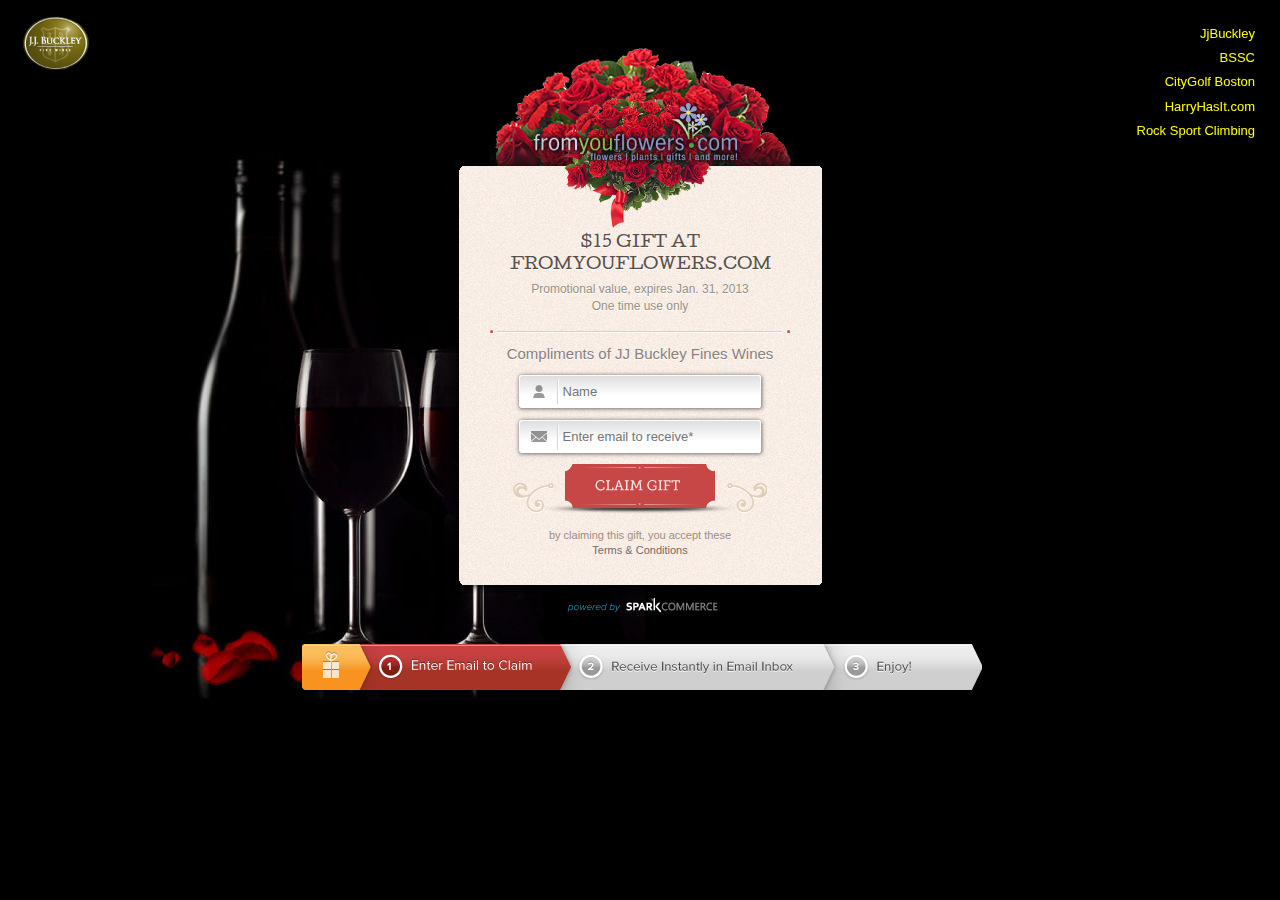
==== public/index.html @ 56f454ab "Add: Rock Spot combination layout." ====
<!DOCTYPE html>
<html>
<head>
  <title>JJBuckley | fromyouflowers.com</title>
  <link rel="stylesheet" type="text/css" href="assets/css/application.css" />
  <link href='http://fonts.googleapis.com/css?family=Cutive' rel='stylesheet' type='text/css'>
  <script type="text/javascript" src="assets/javascripts/modernizr-2.5.3.min.js"></script>
  <script type="text/javascript" src="assets/javascripts/jquery.js"></script>
  <script type="text/javascript" src="assets/javascripts/application.js"></script>
</head>
<body id="jjbuckley">
  <div class="publisher_logo"></div>
  <div class="lightbox"><div class="lightbox_offset">
    <h1>$15 GIFT AT <a href="http://www.fromyouflowers.com/">FROMYOUFLOWERS.COM</a></h1>
    <p>Promotional value, expires Jan. 31, 2013<br/>One time use only</p>
    <div class="divider"></div>
    <h2>Compliments of JJ Buckley Fines Wines</h2>
    <form>
      <div class="textbox name"><input type="text" placeholder="Name" /></div>
      <div class="textbox email"><input type="text" placeholder="Enter email to receive*" /></div>
      <div class="clearfix"></div>
      <a href="share.html" class="btn_claim"></a>
    </form>
    <div class="terms">by claiming this gift, you accept these<br/><a href="/">Terms & Conditions</a></div>
    <div class="disclaimer">In accordance with its privacy policy, JJ Buckley Fine Wines does not share your information with SparkCommerce. This is why you need to enter your information to benefit from this offer. The offer will be emailed to you after submitting.</div>
  </div></div><!-- /.lightbox -->
  
  <div class="progress_bar step_1"></div>
  
  <div id="navigation">
    <a href="#" class="jjbuckley">JjBuckley</a>
    <a href="#" class="bssc">BSSC</a>
    <a href="#" class="citygolf">CityGolf Boston</a>
    <a href="#" class="harryhasit">HarryHasIt.com</a>
    <a href="#" class="rockspot">Rock Sport Climbing</a>
  </div>
  
</body>
</html>
---- public/assets/css/application.css ----
/* HTML5 Boilerplate  */

article, aside, details, figcaption, figure, footer, header, hgroup, nav, section { display: block; }
audio, canvas, video { display: inline-block; *display: inline; *zoom: 1; }
audio:not([controls]) { display: none; }
[hidden] { display: none; }

html { font-size: 100%; -webkit-text-size-adjust: 100%; -ms-text-size-adjust: 100%; }
html, button, input, select, textarea { font-family: sans-serif; color: #222; }
body { margin: 0; font-size: 13px; line-height: 1.4; }

::-moz-selection { background: #fe57a1; color: #fff; text-shadow: none; }
::selection { background: #fe57a1; color: #fff; text-shadow: none; }

a { color: #00e; }
a:visited { color: #551a8b; }
a:hover { color: #06e; }
a:focus { outline: thin dotted; }
a:hover, a:active { outline: 0; }
abbr[title] { border-bottom: 1px dotted; }
b, strong { font-weight: bold; }
blockquote { margin: 1em 40px; }
dfn { font-style: italic; }
hr { display: block; height: 1px; border: 0; border-top: 1px solid #ccc; margin: 1em 0; padding: 0; }
ins { background: #ff9; color: #000; text-decoration: none; }
mark { background: #ff0; color: #000; font-style: italic; font-weight: bold; }
pre, code, kbd, samp { font-family: monospace, serif; _font-family: 'courier new', monospace; font-size: 1em; }
pre { white-space: pre; white-space: pre-wrap; word-wrap: break-word; }

q { quotes: none; }
q:before, q:after { content: ""; content: none; }
small { font-size: 85%; }
sub, sup { font-size: 75%; line-height: 0; position: relative; vertical-align: baseline; }
sup { top: -0.5em; }
sub { bottom: -0.25em; }

ul, ol { margin: 1em 0; padding: 0 0 0 40px; }
dd { margin: 0 0 0 40px; }
nav ul, nav ol { list-style: none; list-style-image: none; margin: 0; padding: 0; }

img { border: 0; -ms-interpolation-mode: bicubic; vertical-align: middle; }
svg:not(:root) { overflow: hidden; }
figure { margin: 0; }

form { margin: 0; }
fieldset { border: 0; margin: 0; padding: 0; }

label { cursor: pointer; }
legend { border: 0; *margin-left: -7px; padding: 0; white-space: normal; }
button, input, select, textarea { font-size: 100%; margin: 0; vertical-align: baseline; *vertical-align: middle; }
button, input { line-height: normal; }
button, input[type="button"], input[type="reset"], input[type="submit"] { cursor: pointer; -webkit-appearance: button; *overflow: visible; }
button[disabled], input[disabled] { cursor: default; }
input[type="checkbox"], input[type="radio"] { box-sizing: border-box; padding: 0; *width: 13px; *height: 13px; }
input[type="search"] { -webkit-appearance: textfield; -moz-box-sizing: content-box; -webkit-box-sizing: content-box; box-sizing: content-box; }
input[type="search"]::-webkit-search-decoration, input[type="search"]::-webkit-search-cancel-button { -webkit-appearance: none; }
button::-moz-focus-inner, input::-moz-focus-inner { border: 0; padding: 0; }
textarea { overflow: auto; vertical-align: top; resize: vertical; }
input:valid, textarea:valid {  }
input:invalid, textarea:invalid { background-color: #f0dddd; }

table { border-collapse: collapse; border-spacing: 0; }
td { vertical-align: top; }

.chromeframe { margin: 0.2em 0; background: #ccc; color: black; padding: 0.2em 0; }


/*
========================== code starts =============================
*/

body, html {
  margin: 0;
  padding: 0;
  background: #000;
  width: 100%;
  height: 100%;
}

p, h1, h2, h3, h4, h5, h6 {
  padding: 0;
  margin: 0;
}

a, span {
  display: inline-block;
}

a, a:visited {
  text-decoration: none;
  color: inherit;
}

p a {
  text-decoration: underline;
}

.lightbox {
  position: relative;
  width: 380px;
  height: 580px;
  margin: 0 auto;
  padding-top: 40px;
  text-align: center;
  background: url(../images/lightbox.png) no-repeat center bottom;
}

.lightbox_offset {
  padding: 190px 20px 40px;
}

.lightbox h1 {
  color: #59504A;
  font-size: 16px;
  font-weight: normal;
  text-shadow: 0 1px #fff;
  font-family: 'Cutive', sans-serif;
}

h1 a {
  border-bottom: 1px dashed transparent;
}

h1 a:hover {
  border-bottom: 1px dashed #59504A;
}

.lightbox p {
  color: #998F84;
  font-size: 12px;
  padding: 5px 0;
  text-shadow: 0 1px #fff;
}

.lightbox .divider {
  height: 4px;
  background: url(../images/divider.png) no-repeat center center;
  padding: 10px 0;
}

.lightbox h2 {
  font-weight: normal;
  font-size: 15px;
  color: #8A807B;
  text-shadow: 0 1px #fff;
  padding-bottom: 5px;
}

.lightbox .textbox {
  width: 205px;
  padding-left: 50px;
  height: 45px;
  margin: 0 auto;
  text-align: left;
  background: url(../images/textbox-sprite.png) no-repeat;
}

.lightbox .textbox.email {
  background-position: 0 -50px;
}

.lightbox .textbox input {
  border: none;
  background: none;
  padding: 10px 10px 10px 0;
  height: 25px;
  outline: none;
  width: 190px;
  color: #999999;
}

.btn_claim {
  width: 254px;
  height: 58px;
  background: url(../images/btn-claim.png) no-repeat;
  border: none;
  outline: none;
  margin-top: 5px;
}

.lightbox .terms {
  color: #998F84;
  font-size: 11px;
}

.terms a {
  color: #736B63;
}

.terms a:hover {
  text-decoration: underline;
}

.progress_bar {
  width: 831px;
  height: 53px;
  background: url(../images/step-1.png) no-repeat center center;
  position: absolute;
  z-index: 2;
  top: 640px;
  left: 50%;
  margin-left: -415px;
}

.progress_bar.step_2 {
  background: url(../images/step-2.png) no-repeat center center;
}

.progress_bar.step_3 {
  background: url(../images/step-3.png) no-repeat center center;
}

.sentbox {
  width: 441px;
  height: 384px;
  background: url(../images/sentbox.png) no-repeat;
  position: absolute;
  top: 100px;
  left: 50%;
  margin-left: -230px;
}

.sentbox p {
  width: 325px;
  color: #FFE4B8;
  text-shadow: 0 -1px rgba(0,0,0,0.45);
  font-family: 'Cutive', sans-serif;
  font-size: 10px;
  font-weight: normal;
  position: absolute;
  bottom: 110px;
  right: 42px;
  text-align: center;
}

.sentbox a {
  text-decoration: none;
  padding-left: 4px;
  border-bottom: 1px dashed #FFE4B8;
}

.sentbox a:hover {
  border: none;
}

.btn_send {
  margin: 5px auto;
  display: block;
  border: none;
  outline: none;
  width: 246px;
  height: 37px;
  background: url(../images/btn-send.png) no-repeat;
  background-position: 1px 0;
}

.divider_2 {
  width: 250px;
  height: 14px;
  background: url(../images/divider-2.png) no-repeat center center;
  padding: 5px 0;
  margin: 0 auto;
}

.social_buttons a {
  width: 123px;
  height: 35px;
  background: url(../images/btn-social.png) no-repeat;
}

.social_buttons a.twt {
  background-position: 0 -40px;
}

.disclaimer {
  border-radius: 3px;
  color: rgba(255,255,255,0.85);
  background: rgb(241, 143, 18);
  text-shadow: 0 -1px rgba(0,0,0,0.25);
  font-size: 11px;
  padding: 6px 10px;
  width: 185px;
  position: absolute;
  bottom: 140px;
  left: 325px;
  text-align: left;
  opacity: 0;
  box-shadow: 0 1px 4px 0 rgba(0,0,0,0.65);
  -webkit-transition: opacity 0.2s;
  -moz-transition: opacity 0.2s;
  -o-transition: opacity 0.2s;
  transition: opacity 0.2s;
}

.disclaimer:before {
  content: "";
  width: 0;
  height: 0;
  position: absolute;
  border: 4px solid transparent;
  border-right: 4px solid rgb(241, 143, 18);
  left: -8px;
  top: 20px;
}

.lightbox:hover .disclaimer {
  opacity: 1;
}

.publisher_logo {
  background: url(../images/logo.png) no-repeat;
  position: absolute;
  top: 10px;
  left: 15px;
}

/* Subject Changing */

#jjbuckley {
  background: url(../images/bg-body.jpg) no-repeat center top #000;
}

#bssc {
  background: url(../images/backgrounds/bssc.jpg) no-repeat center top #000;
}

#citygolf {
  background: url(../images/backgrounds/citygolf.jpg) no-repeat center top #000;
}

#harryhasit {
  background: url(../images/backgrounds/harryhasit.jpg) no-repeat center top #000;
}

#rockspot {
  background: url(../images/backgrounds/rockspot.jpg) no-repeat left top #000;
}

#jjbuckley .publisher_logo {
  background: url(../images/logo.png) no-repeat;
  width: 80px;
  height: 67px;
}

#bssc .publisher_logo {
  background: url(../images/logos/bssc.png) no-repeat;
  width: 134px;
  height: 41px;
}

#citygolf .publisher_logo {
  background: url(../images/logos/citygolf.jpg) no-repeat;
  width: 78px;
  height: 60px;
}

#harryhasit .publisher_logo {
  background: url(../images/logos/harryhasit.jpg) no-repeat;
  width: 212px;
  height: 50px;
}

#rockspot .publisher_logo {
  background: url(../images/logos/rockspot.jpg) no-repeat;
  width: 143px;
  height: 50px;
}

#navigation {
  padding: 25px;
  color: yellow;
  position: fixed;
  right: 0;
  top: 0;
  text-align: right;
}

#navigation a {
  display: block;
  margin-bottom: 6px;
}

#navigation a:hover {
  text-decoration: underline;
}

/*
========================== code ends =============================
*/

.ir { display: block; border: 0; text-indent: -999em; overflow: hidden; background-color: transparent; background-repeat: no-repeat; text-align: left; direction: ltr; *line-height: 0; }
.ir br { display: none; }
.hidden { display: none !important; visibility: hidden; }
.visible { display: block !important; visibility: visible; }
.visuallyhidden { border: 0; clip: rect(0 0 0 0); height: 1px; margin: -1px; overflow: hidden; padding: 0; position: absolute; width: 1px; }
.visuallyhidden.focusable:active, .visuallyhidden.focusable:focus { clip: auto; height: auto; margin: 0; overflow: visible; position: static; width: auto; }
.invisible { visibility: hidden; }
.clearfix:before, .clearfix:after { content: ""; display: table; }
.clearfix:after { clear: both; }
.clearfix { *zoom: 1; }
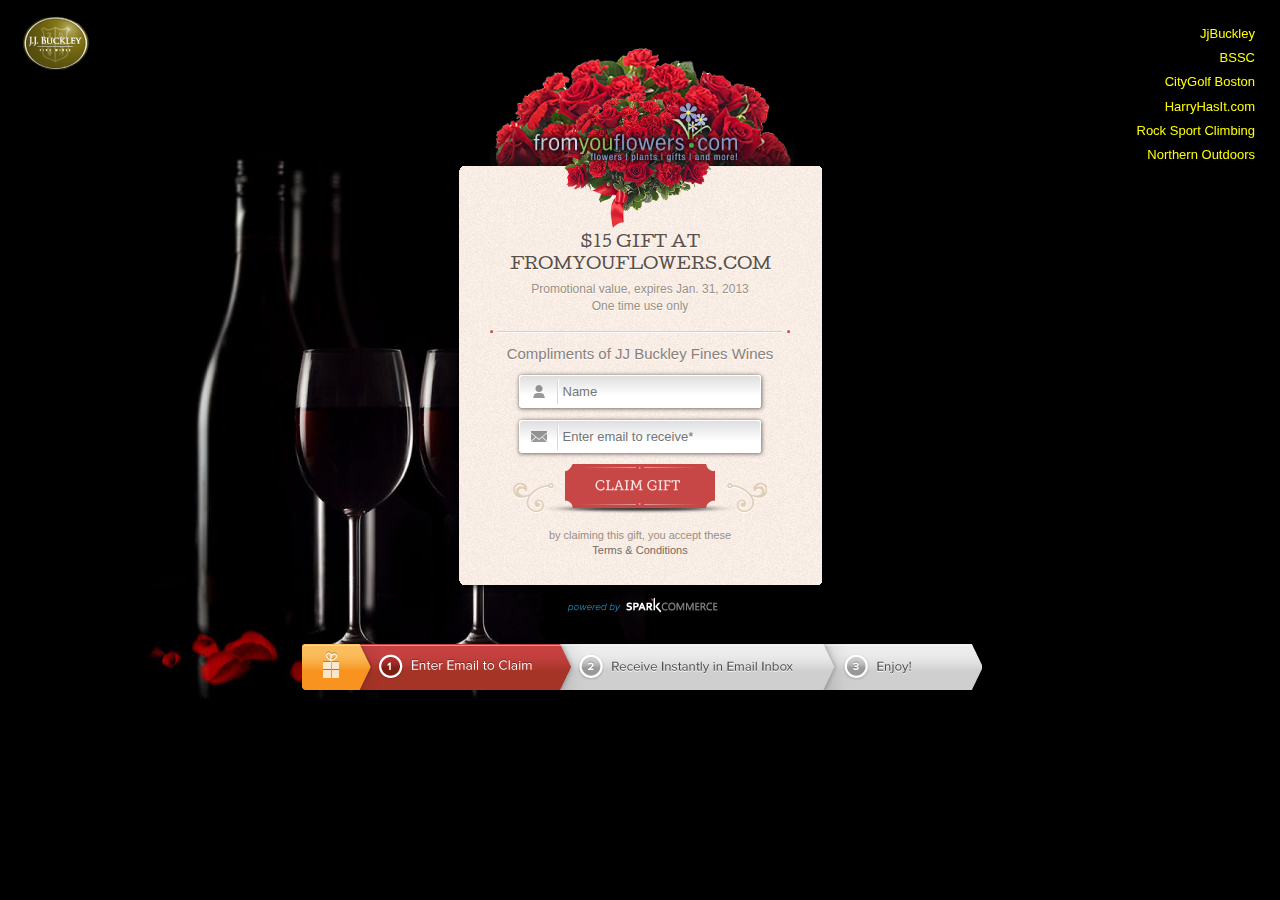
==== commit abb063a6: "Add: Northern Outdoors combination layout." ====
--- a/public/index.html
+++ b/public/index.html
@@ -33,6 +33,7 @@
     <a href="#" class="citygolf">CityGolf Boston</a>
     <a href="#" class="harryhasit">HarryHasIt.com</a>
     <a href="#" class="rockspot">Rock Sport Climbing</a>
+    <a href="#" class="northern_outdoors">Northern Outdoors</a>
   </div>
   
 </body>
--- a/public/assets/css/application.css
+++ b/public/assets/css/application.css
@@ -336,6 +336,10 @@
   background: url(../images/backgrounds/rockspot.jpg) no-repeat left top #000;
 }
 
+#northern_outdoors {
+  background: url(../images/backgrounds/northern-outdoors.jpg) no-repeat left top #000;
+}
+
 #jjbuckley .publisher_logo {
   background: url(../images/logo.png) no-repeat;
   width: 80px;
@@ -364,6 +368,12 @@
   background: url(../images/logos/rockspot.jpg) no-repeat;
   width: 143px;
   height: 50px;
+}
+
+#northern_outdoors .publisher_logo {
+  background: url(../images/logos/northern-outdoors.png) no-repeat;
+  width: 191px;
+  height: 34px;
 }
 
 #navigation {
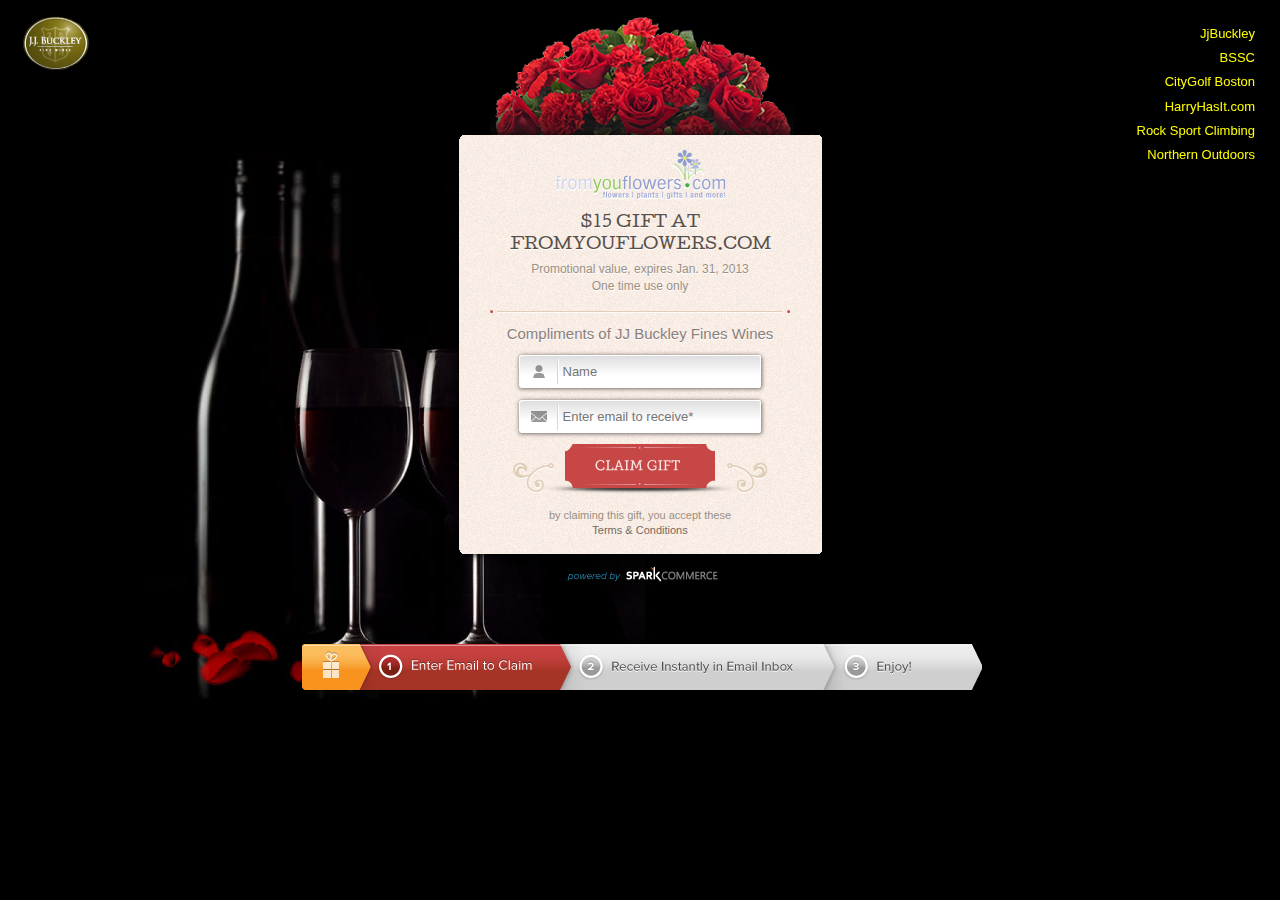
==== commit a96d6859: "Fix: Divide lightbox into decor and context parts." ====
--- a/public/index.html
+++ b/public/index.html
@@ -10,20 +10,24 @@
 </head>
 <body id="jjbuckley">
   <div class="publisher_logo"></div>
-  <div class="lightbox"><div class="lightbox_offset">
-    <h1>$15 GIFT AT <a href="http://www.fromyouflowers.com/">FROMYOUFLOWERS.COM</a></h1>
-    <p>Promotional value, expires Jan. 31, 2013<br/>One time use only</p>
-    <div class="divider"></div>
-    <h2>Compliments of JJ Buckley Fines Wines</h2>
-    <form>
-      <div class="textbox name"><input type="text" placeholder="Name" /></div>
-      <div class="textbox email"><input type="text" placeholder="Enter email to receive*" /></div>
-      <div class="clearfix"></div>
-      <a href="share.html" class="btn_claim"></a>
-    </form>
-    <div class="terms">by claiming this gift, you accept these<br/><a href="/">Terms & Conditions</a></div>
-    <div class="disclaimer">In accordance with its privacy policy, JJ Buckley Fine Wines does not share your information with SparkCommerce. This is why you need to enter your information to benefit from this offer. The offer will be emailed to you after submitting.</div>
-  </div></div><!-- /.lightbox -->
+  <div class="lightbox">
+    <div class="lightbox_decor uflowers"></div><!-- /.lightbox_decor -->
+    <div class="lightbox_body"><div class="lightbox_offset">
+      <div class="advertiser_logo"><img src="assets/images/logos/uflowers.png" alt="" /></div>
+      <h1>$15 GIFT AT <a href="http://www.fromyouflowers.com/">FROMYOUFLOWERS.COM</a></h1>
+      <p>Promotional value, expires Jan. 31, 2013<br/>One time use only</p>
+      <div class="divider"></div>
+      <h2>Compliments of JJ Buckley Fines Wines</h2>
+      <form>
+        <div class="textbox name"><input type="text" placeholder="Name" /></div>
+        <div class="textbox email"><input type="text" placeholder="Enter email to receive*" /></div>
+        <div class="clearfix"></div>
+        <a href="share.html" class="btn_claim"></a>
+      </form>
+      <div class="terms">by claiming this gift, you accept these<br/><a href="/">Terms & Conditions</a></div>
+      <div class="disclaimer">In accordance with its privacy policy, JJ Buckley Fine Wines does not share your information with SparkCommerce. This is why you need to enter your information to benefit from this offer. The offer will be emailed to you after submitting.</div>
+    </div></div><!-- /.lightbox_body -->
+  </div><!-- /.lightbox -->
   
   <div class="progress_bar step_1"></div>
   
--- a/public/assets/css/application.css
+++ b/public/assets/css/application.css
@@ -100,13 +100,36 @@
   width: 380px;
   height: 580px;
   margin: 0 auto;
-  padding-top: 40px;
   text-align: center;
-  background: url(../images/lightbox.png) no-repeat center bottom;
 }
 
 .lightbox_offset {
-  padding: 190px 20px 40px;
+  padding: 10px 20px 10px;
+}
+
+.lightbox_decor {
+  width: 380px;
+  height: 140px;
+}
+
+.lightbox_decor.uflowers {
+  background: url(../images/decors/uflowers.png) no-repeat center bottom;
+}
+
+.lightbox_body {
+  width: 380px;
+  height: 450px;
+  background: url(../images/lightbox-body.png) no-repeat center top;
+}
+
+.advertiser_logo {
+  padding: 0 0 10px;
+  max-height: 50px;
+}
+
+.advertiser_logo img {
+  max-height: 50px !important;
+  max-width: 320px !important;
 }
 
 .lightbox h1 {
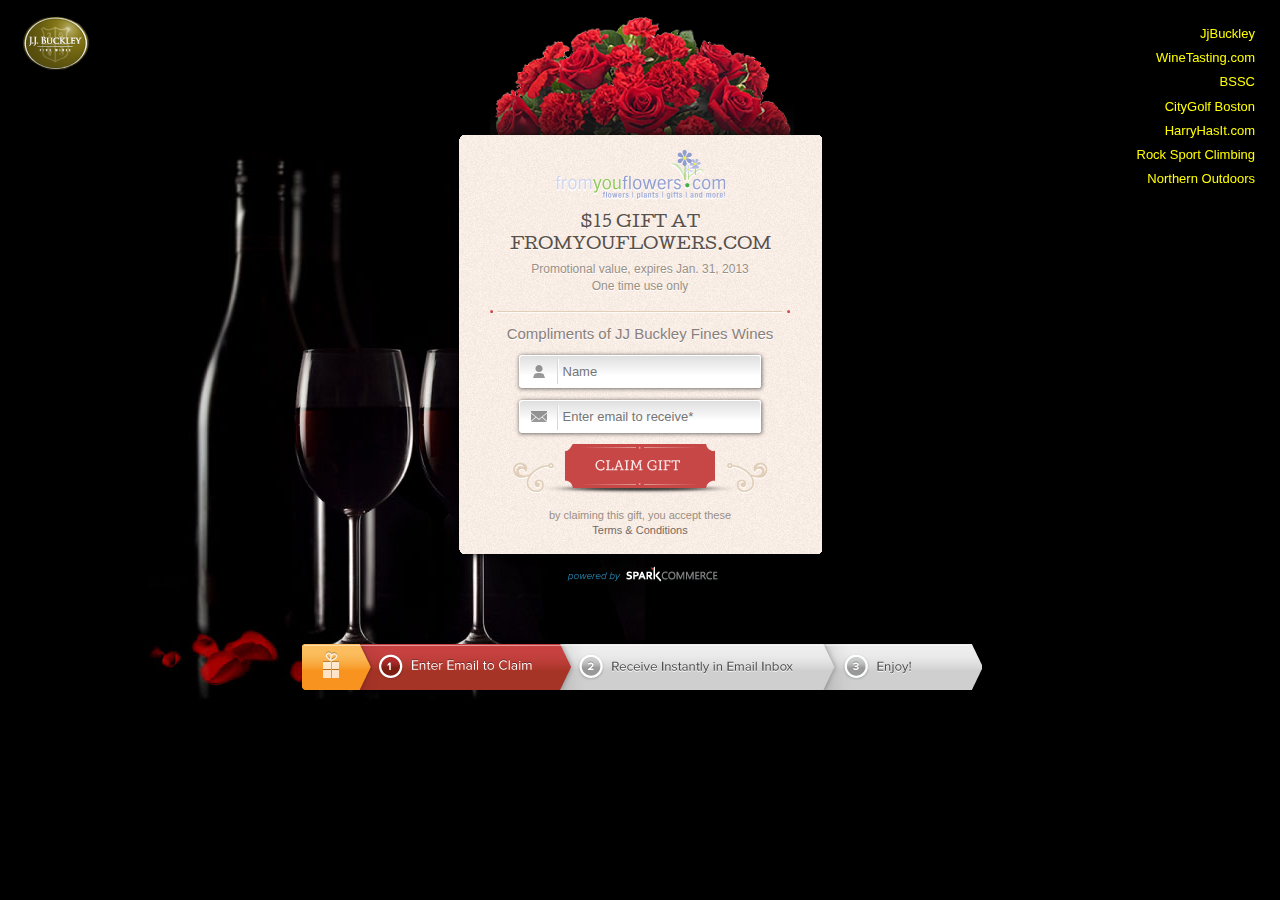
==== commit 77975619: "Add: Winetasting combination layout." ====
--- a/public/index.html
+++ b/public/index.html
@@ -33,6 +33,7 @@
   
   <div id="navigation">
     <a href="#" class="jjbuckley">JjBuckley</a>
+    <a href="#" class="winetasting">WineTasting.com</a>
     <a href="#" class="bssc">BSSC</a>
     <a href="#" class="citygolf">CityGolf Boston</a>
     <a href="#" class="harryhasit">HarryHasIt.com</a>
--- a/public/assets/css/application.css
+++ b/public/assets/css/application.css
@@ -112,10 +112,6 @@
   height: 140px;
 }
 
-.lightbox_decor.uflowers {
-  background: url(../images/decors/uflowers.png) no-repeat center bottom;
-}
-
 .lightbox_body {
   width: 380px;
   height: 450px;
@@ -339,7 +335,8 @@
 
 /* Subject Changing */
 
-#jjbuckley {
+#jjbuckley,
+#winetasting {
   background: url(../images/bg-body.jpg) no-repeat center top #000;
 }
 
@@ -398,6 +395,23 @@
   width: 191px;
   height: 34px;
 }
+
+#winetasting .publisher_logo {
+  background: url(../images/logos/winetasting.png) no-repeat;
+  width: 138px;
+  height: 49px;
+}
+
+.lightbox_decor.uflowers {
+  background: url(../images/decors/uflowers.png) no-repeat center bottom;
+}
+
+.lightbox_decor.livingsocial {
+  background: url(../images/decors/livingsocial.png) no-repeat center bottom;
+}
+
+
+
 
 #navigation {
   padding: 25px;
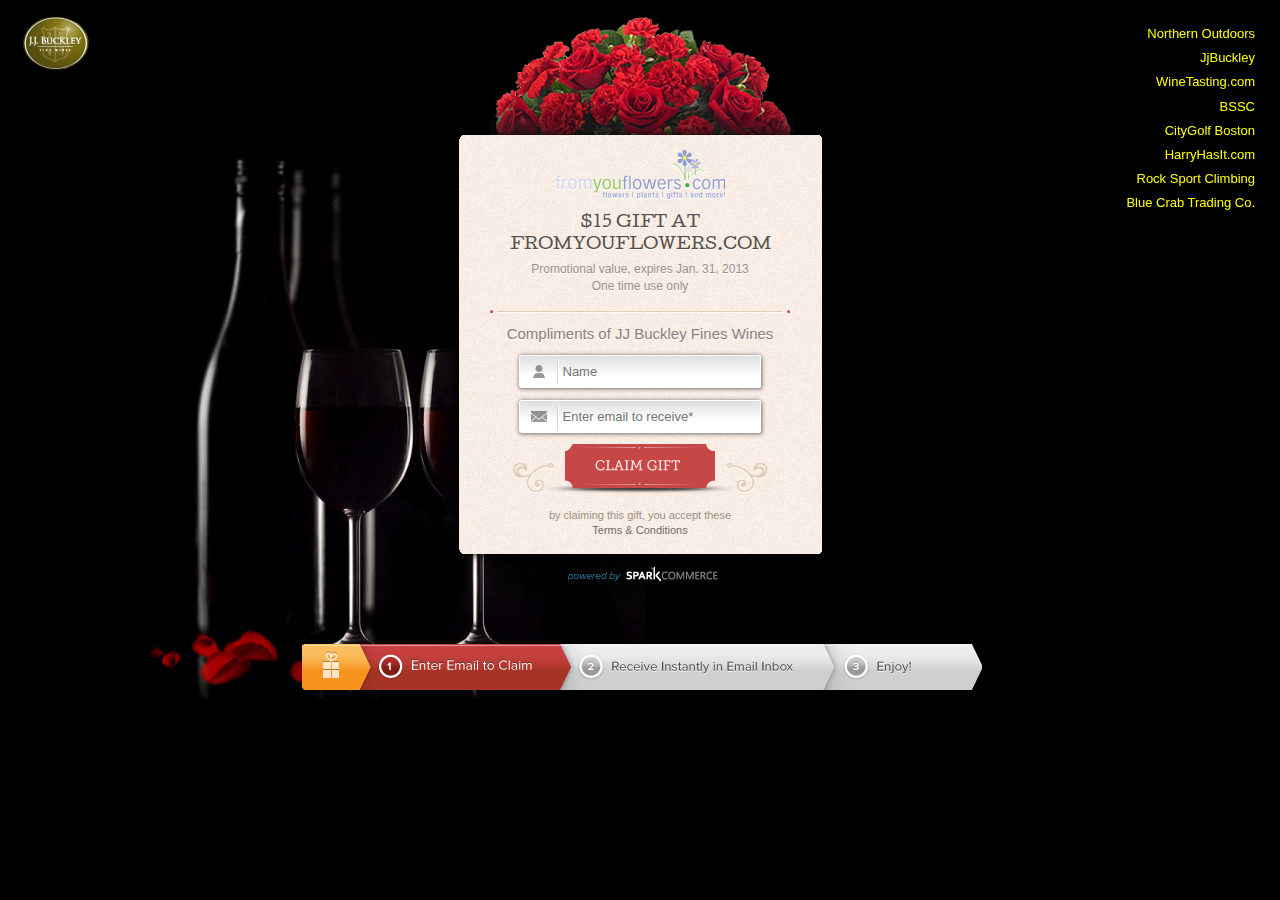
==== commit 2e429b00: "Add: Blue Crab combination layout." ====
--- a/public/index.html
+++ b/public/index.html
@@ -32,13 +32,14 @@
   <div class="progress_bar step_1"></div>
   
   <div id="navigation">
+    <a href="#" class="northern_outdoors">Northern Outdoors</a>
     <a href="#" class="jjbuckley">JjBuckley</a>
     <a href="#" class="winetasting">WineTasting.com</a>
     <a href="#" class="bssc">BSSC</a>
     <a href="#" class="citygolf">CityGolf Boston</a>
     <a href="#" class="harryhasit">HarryHasIt.com</a>
     <a href="#" class="rockspot">Rock Sport Climbing</a>
-    <a href="#" class="northern_outdoors">Northern Outdoors</a>
+    <a href="#" class="blue_crab">Blue Crab Trading Co.</a>
   </div>
   
 </body>
--- a/public/assets/css/application.css
+++ b/public/assets/css/application.css
@@ -360,6 +360,10 @@
   background: url(../images/backgrounds/northern-outdoors.jpg) no-repeat left top #000;
 }
 
+#blue_crab {
+  background: url(../images/backgrounds/blue-crab.jpg) no-repeat left top #000;
+}
+
 #jjbuckley .publisher_logo {
   background: url(../images/logo.png) no-repeat;
   width: 80px;
@@ -400,6 +404,12 @@
   background: url(../images/logos/winetasting.png) no-repeat;
   width: 138px;
   height: 49px;
+}
+
+#blue_crab .publisher_logo {
+  background: url(../images/logos/blue-crab.png) no-repeat;
+  width: 124px;
+  height: 65px;
 }
 
 .lightbox_decor.uflowers {
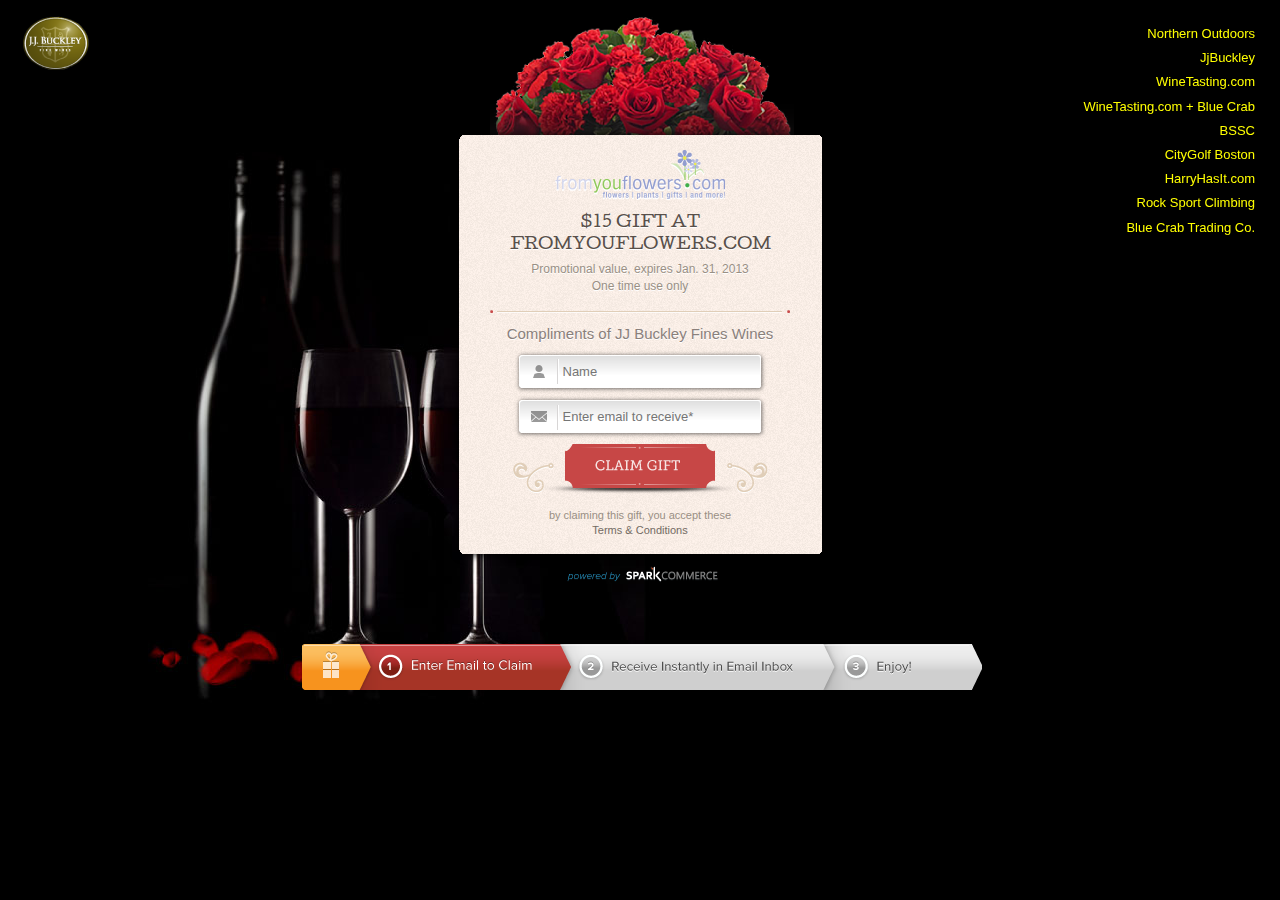
==== commit cbcd618f: "Add: Blue Crab + Wine Tasting combination layout." ====
--- a/public/index.html
+++ b/public/index.html
@@ -35,6 +35,7 @@
     <a href="#" class="northern_outdoors">Northern Outdoors</a>
     <a href="#" class="jjbuckley">JjBuckley</a>
     <a href="#" class="winetasting">WineTasting.com</a>
+    <a href="#" class="winetasting_2">WineTasting.com + Blue Crab</a>
     <a href="#" class="bssc">BSSC</a>
     <a href="#" class="citygolf">CityGolf Boston</a>
     <a href="#" class="harryhasit">HarryHasIt.com</a>
--- a/public/assets/css/application.css
+++ b/public/assets/css/application.css
@@ -336,7 +336,9 @@
 /* Subject Changing */
 
 #jjbuckley,
-#winetasting {
+#winetasting,
+#winetasting_2,
+#winetasting_3 {
   background: url(../images/bg-body.jpg) no-repeat center top #000;
 }
 
@@ -400,7 +402,9 @@
   height: 34px;
 }
 
-#winetasting .publisher_logo {
+#winetasting .publisher_logo,
+#winetasting_2 .publisher_logo,
+#winetasting_3 .publisher_logo {
   background: url(../images/logos/winetasting.png) no-repeat;
   width: 138px;
   height: 49px;
@@ -418,6 +422,10 @@
 
 .lightbox_decor.livingsocial {
   background: url(../images/decors/livingsocial.png) no-repeat center bottom;
+}
+
+.lightbox_decor.blue_crab {
+  background: url(../images/decors/blue-crab.png) no-repeat center bottom;
 }
 
 
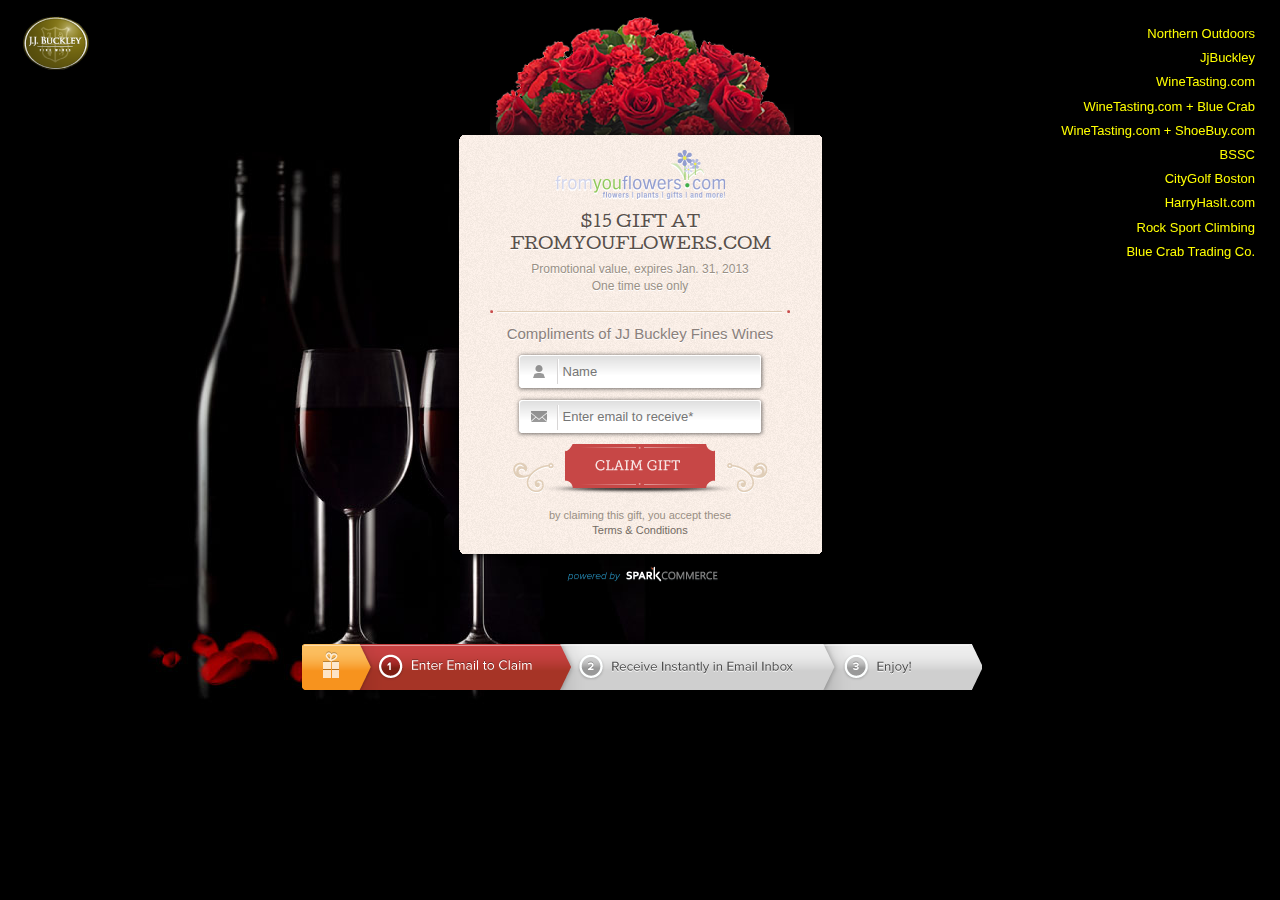
==== commit bc5a1c0f: "Add: Winetasting + Shoe Buy combination layout." ====
--- a/public/index.html
+++ b/public/index.html
@@ -36,6 +36,7 @@
     <a href="#" class="jjbuckley">JjBuckley</a>
     <a href="#" class="winetasting">WineTasting.com</a>
     <a href="#" class="winetasting_2">WineTasting.com + Blue Crab</a>
+    <a href="#" class="winetasting_3">WineTasting.com + ShoeBuy.com</a>
     <a href="#" class="bssc">BSSC</a>
     <a href="#" class="citygolf">CityGolf Boston</a>
     <a href="#" class="harryhasit">HarryHasIt.com</a>
--- a/public/assets/css/application.css
+++ b/public/assets/css/application.css
@@ -428,6 +428,10 @@
   background: url(../images/decors/blue-crab.png) no-repeat center bottom;
 }
 
+.lightbox_decor.shoe_buy {
+  background: url(../images/decors/shoe-buy.png) no-repeat center bottom;
+}
+
 
 
 
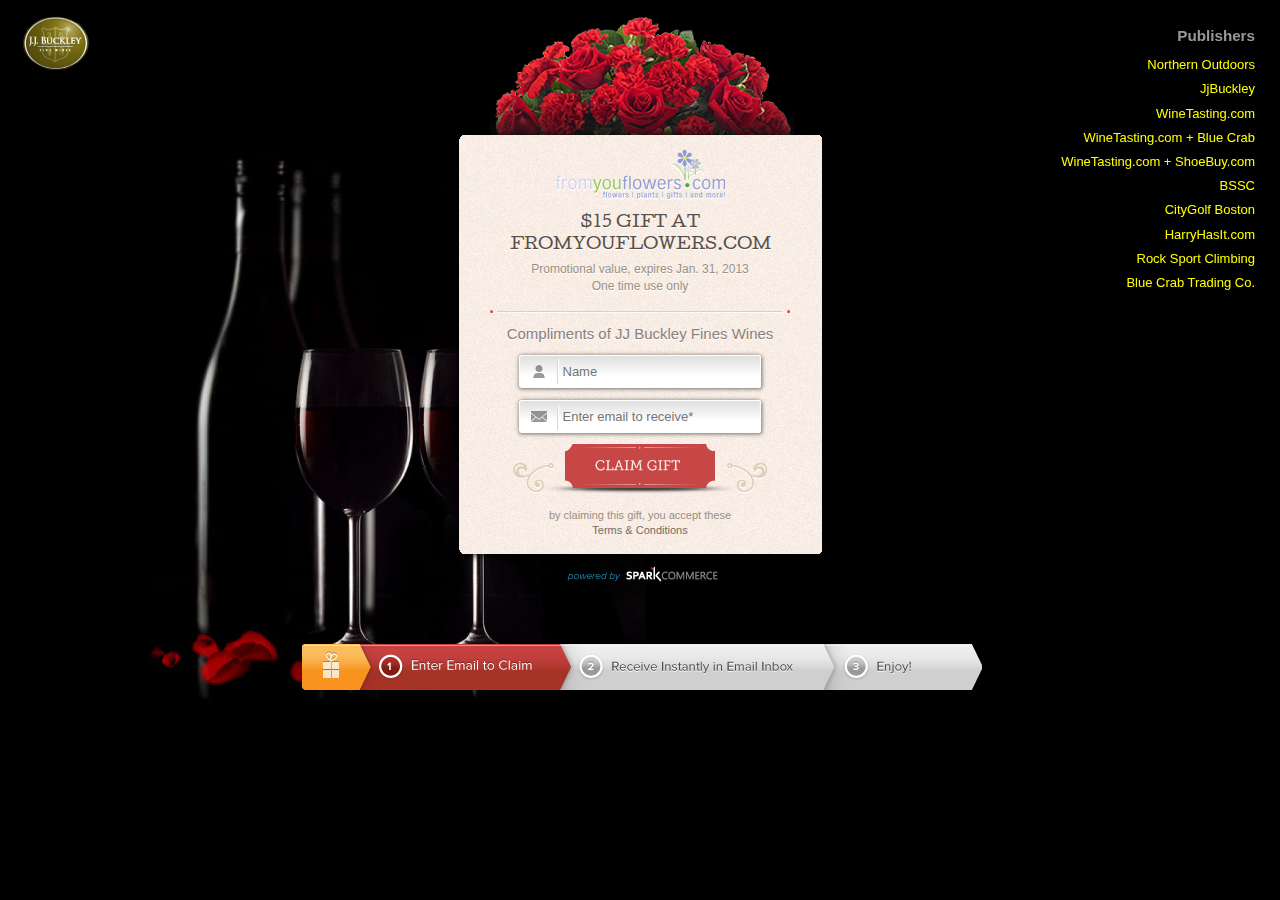
==== commit e58af13e: "Add: Publisher label above navigation." ====
--- a/public/index.html
+++ b/public/index.html
@@ -32,6 +32,7 @@
   <div class="progress_bar step_1"></div>
   
   <div id="navigation">
+    <h3 style="color: #999;padding-bottom: 10px;">Publishers</h3>
     <a href="#" class="northern_outdoors">Northern Outdoors</a>
     <a href="#" class="jjbuckley">JjBuckley</a>
     <a href="#" class="winetasting">WineTasting.com</a>
